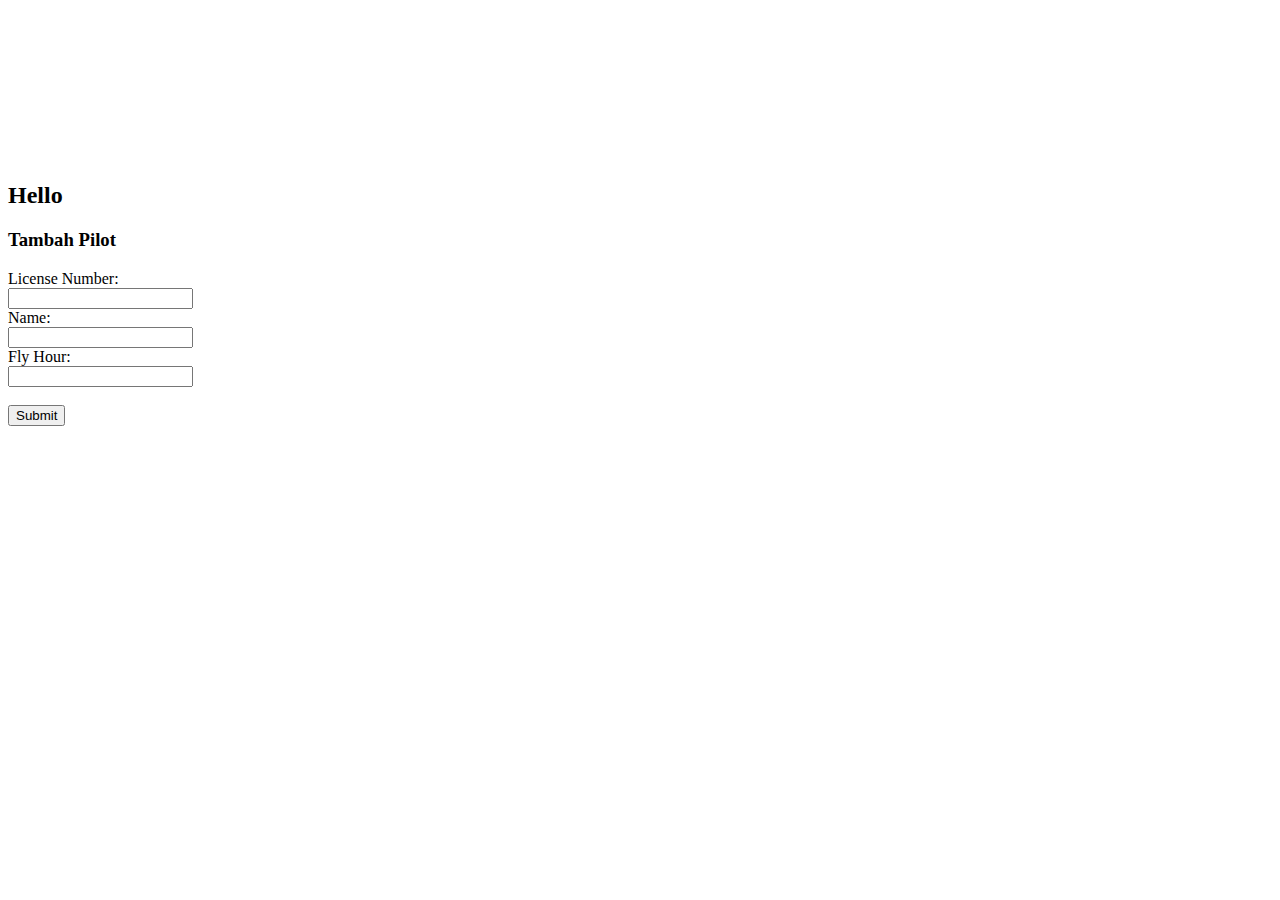
==== src/main/resources/templates/addPegawai.html @ 7b1324d9 "push-1" ====
<!DOCTYPE html>
<html xmlns:th="http://www.thymeleaf.org">
	<head>
		<title>Tambah Pegawai</title>
		<object th:include="fragments/fragment :: css" th:remove="tag"></object>
		<object th:include="fragments/fragment :: js" th:remove="tag"></object>
	</head>
	<body>
		<nav th:replace="fragments/fragment :: navbar">
		</nav>
		<header th:replace="fragments/fragment :: header('Tambah Pegawai')"></header>
		<h2>Hello</h2>
		<h3>Tambah Pilot</h3>
		<form th:action="@{/pilot/add}" th:object="${pilot}" method="POST">
			License Number:<br>
			<input type="text" name="licenseNumber" />
			<br>
			Name: <br>
			<input type="text" name="name" /><br>
			Fly Hour: <br>
			<input type="number" name="flyHour" />
			<br><br>
			<button type="submit">Submit</button>
		</form>
	</body>
</html>
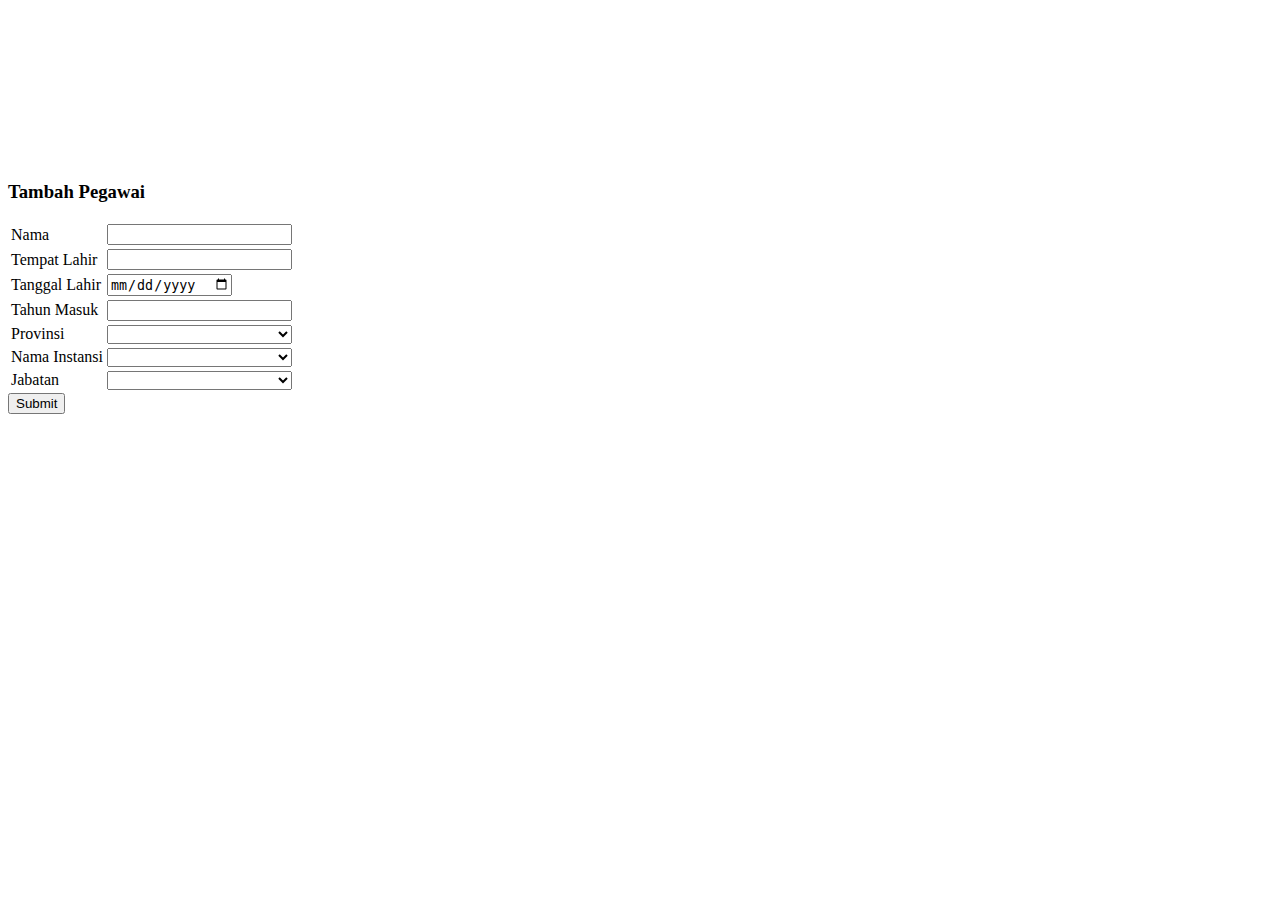
==== commit 2cc8c6ab: "progress again yey" ====
--- a/src/main/resources/templates/addPegawai.html
+++ b/src/main/resources/templates/addPegawai.html
@@ -9,18 +9,93 @@
 		<nav th:replace="fragments/fragment :: navbar">
 		</nav>
 		<header th:replace="fragments/fragment :: header('Tambah Pegawai')"></header>
-		<h2>Hello</h2>
-		<h3>Tambah Pilot</h3>
-		<form th:action="@{/pilot/add}" th:object="${pilot}" method="POST">
-			License Number:<br>
-			<input type="text" name="licenseNumber" />
-			<br>
-			Name: <br>
-			<input type="text" name="name" /><br>
-			Fly Hour: <br>
-			<input type="number" name="flyHour" />
-			<br><br>
+		<h3>Tambah Pegawai</h3>
+		<form th:action="@{/pegawai/tambah}" th:object="${pegawaiCmd}" method="POST">
+			<table>
+				<tr>
+					<td>
+						Nama
+					</td>
+					<td>
+						<input type="text" name="nama" th:field="*{nama}"/>
+					</td>
+				</tr>
+				<tr>
+					<td>
+						Tempat Lahir
+					</td>
+					<td>
+						<input type="text" name="tempat_lahir" th:field="*{tempat_lahir}"/>
+					</td>
+				</tr>
+				<tr>
+					<td>
+						Tanggal Lahir
+					</td>
+					<td>
+						<input type="date" name="tanggal_lahir" th:field="*{tanggal_lahir}"/>
+					</td>
+				</tr>
+				<tr>
+					<td>
+						Tahun Masuk
+					</td>
+					<td>
+						<input type="number" name="tahun_masuk" th:field="*{tahun_masuk}"/>
+					</td>
+				</tr>
+				<tr>
+					<td>
+						Provinsi
+					</td>
+					<td>
+						<select class="form-control" style="width: 100%" id="provinsi" name="provinsi" th:field="*{id_provinsi}">
+							<option th:each="provinsi : ${provinsiList}" th:value="${provinsi.id}" th:text="${provinsi.nama}" ></option>
+						</select>
+					</td>
+				</tr>
+				<tr>
+					<td>
+						Nama Instansi
+					</td>
+					<td>
+						<select class="form-control" style="width: 100%" th:field="*{instansi}" name="instansi" id="instansi">
+							<option selected="selected" th:value="''"></option>
+						</select>
+					</td>
+				</tr>
+				<tr>
+					<td>
+						Jabatan
+					</td>
+					<td>
+						<select class="form-control" style="width: 100%" th:field="*{id_jabatan}">
+							<option th:each="jabatan : ${jabatanList}" th:value="${jabatan.id}" th:text="${jabatan.nama}" ></option>
+						</select>
+					</td>
+				</tr>
+			</table>
 			<button type="submit">Submit</button>
 		</form>
 	</body>
+	<script type="text/javascript" src="http://code.jquery.com/jquery-1.7.1.min.js"></script>
+<script th:inline="javascript">
+/*<![CDATA[*/
+    $('#provinsi').change(
+        function() {
+            $.getJSON("http://localhost:8080/getInstansis", {
+                provinsiId : $(this).val()
+            }, function(data) {
+                var html = '<option value="">Pilih Instansi</option>';
+                var len = data.length;
+                for ( var i = 0; i < len; i++) {
+                    html += '<option th:value="${' + data[i].id + '}">'
+                        + data[i].nama + '</option>';
+                }
+                html += '</option>';
+                $('#instansi').html(html);
+            });
+        });
+/*]]>*/
+</script>
 </html>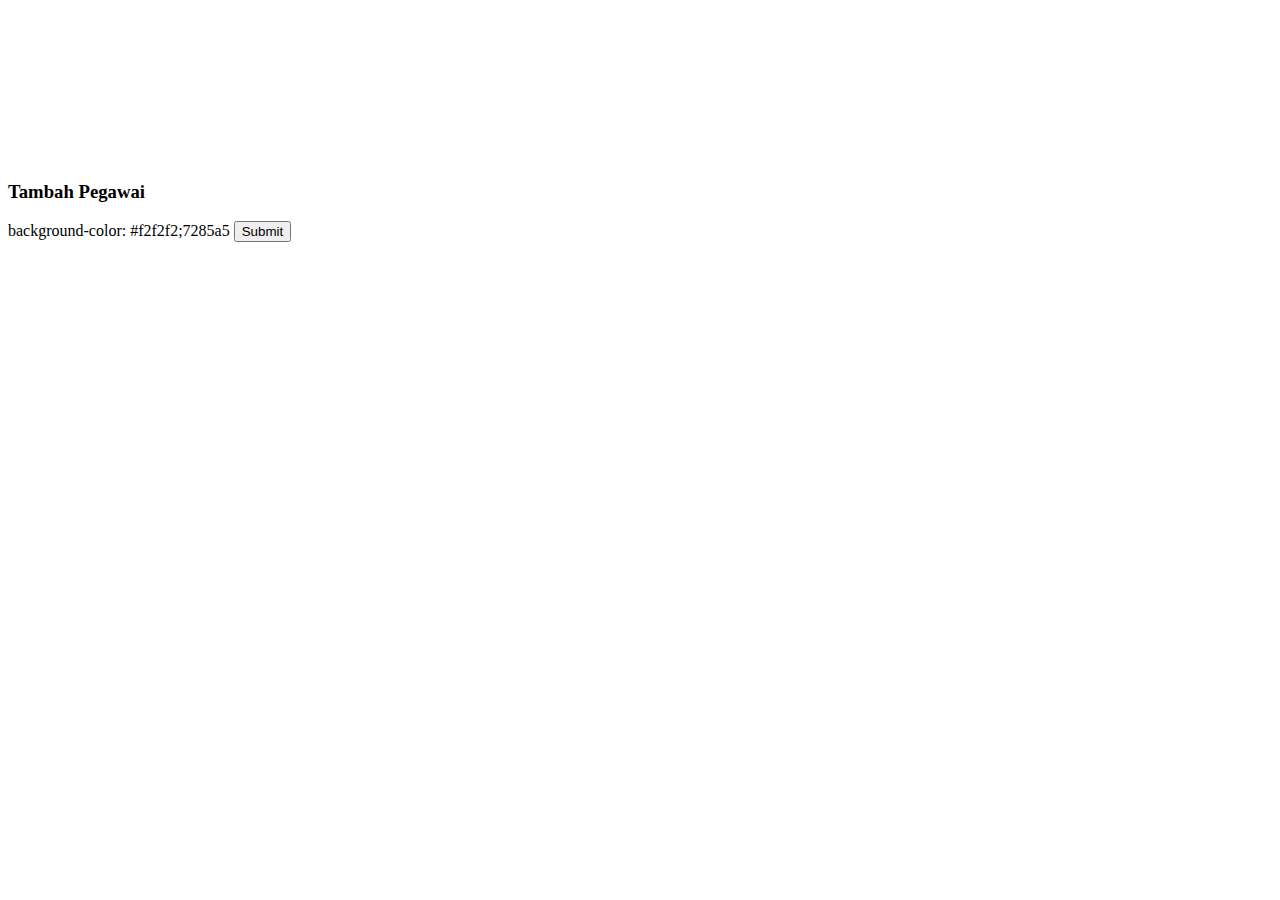
==== commit 0ab3b31d: "last push" ====
--- a/src/main/resources/templates/addPegawai.html
+++ b/src/main/resources/templates/addPegawai.html
@@ -8,73 +8,10 @@
 	<body>
 		<nav th:replace="fragments/fragment :: navbar">
 		</nav>
-		<header th:replace="fragments/fragment :: header('Tambah Pegawai')"></header>
 		<h3>Tambah Pegawai</h3>
 		<form th:action="@{/pegawai/tambah}" th:object="${pegawaiCmd}" method="POST">
 			<table>
-				<tr>
-					<td>
-						Nama
-					</td>
-					<td>
-						<input type="text" name="nama" th:field="*{nama}"/>
-					</td>
-				</tr>
-				<tr>
-					<td>
-						Tempat Lahir
-					</td>
-					<td>
-						<input type="text" name="tempat_lahir" th:field="*{tempat_lahir}"/>
-					</td>
-				</tr>
-				<tr>
-					<td>
-						Tanggal Lahir
-					</td>
-					<td>
-						<input type="date" name="tanggal_lahir" th:field="*{tanggal_lahir}"/>
-					</td>
-				</tr>
-				<tr>
-					<td>
-						Tahun Masuk
-					</td>
-					<td>
-						<input type="number" name="tahun_masuk" th:field="*{tahun_masuk}"/>
-					</td>
-				</tr>
-				<tr>
-					<td>
-						Provinsi
-					</td>
-					<td>
-						<select class="form-control" style="width: 100%" id="provinsi" name="provinsi" th:field="*{id_provinsi}">
-							<option th:each="provinsi : ${provinsiList}" th:value="${provinsi.id}" th:text="${provinsi.nama}" ></option>
-						</select>
-					</td>
-				</tr>
-				<tr>
-					<td>
-						Nama Instansi
-					</td>
-					<td>
-						<select class="form-control" style="width: 100%" th:field="*{instansi}" name="instansi" id="instansi">
-							<option selected="selected" th:value="''"></option>
-						</select>
-					</td>
-				</tr>
-				<tr>
-					<td>
-						Jabatan
-					</td>
-					<td>
-						<select class="form-control" style="width: 100%" th:field="*{id_jabatan}">
-							<option th:each="jabatan : ${jabatanList}" th:value="${jabatan.id}" th:text="${jabatan.nama}" ></option>
-						</select>
-					</td>
-				</tr>
-			</table>
+				background-color: #f2f2f2;7285a5
 			<button type="submit">Submit</button>
 		</form>
 	</body>
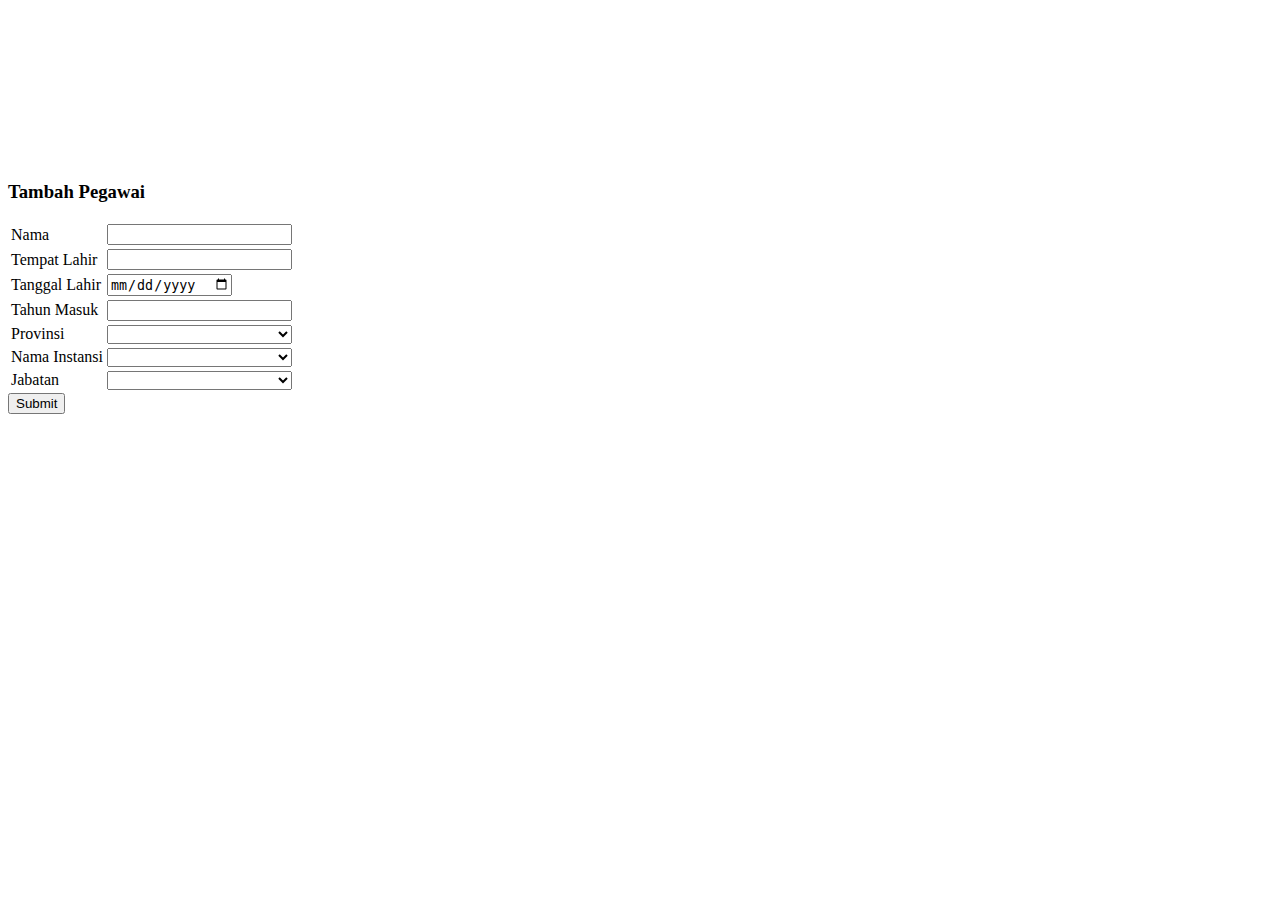
==== commit a865ded0: "salah" ====
--- a/src/main/resources/templates/addPegawai.html
+++ b/src/main/resources/templates/addPegawai.html
@@ -11,7 +11,69 @@
 		<h3>Tambah Pegawai</h3>
 		<form th:action="@{/pegawai/tambah}" th:object="${pegawaiCmd}" method="POST">
 			<table>
-				background-color: #f2f2f2;7285a5
+				<tr>
+					<td>
+						Nama
+					</td>
+					<td>
+						<input type="text" name="nama" th:field="*{nama}"/>
+					</td>
+				</tr>
+				<tr>
+					<td>
+						Tempat Lahir
+					</td>
+					<td>
+						<input type="text" name="tempat_lahir" th:field="*{tempat_lahir}"/>
+					</td>
+				</tr>
+				<tr>
+					<td>
+						Tanggal Lahir
+					</td>
+					<td>
+						<input type="date" name="tanggal_lahir" th:field="*{tanggal_lahir}"/>
+					</td>
+				</tr>
+				<tr>
+					<td>
+						Tahun Masuk
+					</td>
+					<td>
+						<input type="number" name="tahun_masuk" th:field="*{tahun_masuk}"/>
+					</td>
+				</tr>
+				<tr>
+					<td>
+						Provinsi
+					</td>
+					<td>
+						<select class="form-control" style="width: 100%" id="provinsi" name="provinsi" th:field="*{id_provinsi}">
+							<option th:each="provinsi : ${provinsiList}" th:value="${provinsi.id}" th:text="${provinsi.nama}" ></option>
+						</select>
+					</td>
+				</tr>
+				<tr>
+					<td>
+						Nama Instansi
+					</td>
+					<td>
+						<select class="form-control" style="width: 100%" th:field="*{instansi}" name="instansi" id="instansi">
+							<option selected="selected" th:value="''"></option>
+						</select>
+					</td>
+				</tr>
+				<tr>
+					<td>
+						Jabatan
+					</td>
+					<td>
+						<select class="form-control" style="width: 100%" th:field="*{id_jabatan}">
+							<option th:each="jabatan : ${jabatanList}" th:value="${jabatan.id}" th:text="${jabatan.nama}" ></option>
+						</select>
+					</td>
+				</tr>
+			</table>
 			<button type="submit">Submit</button>
 		</form>
 	</body>
